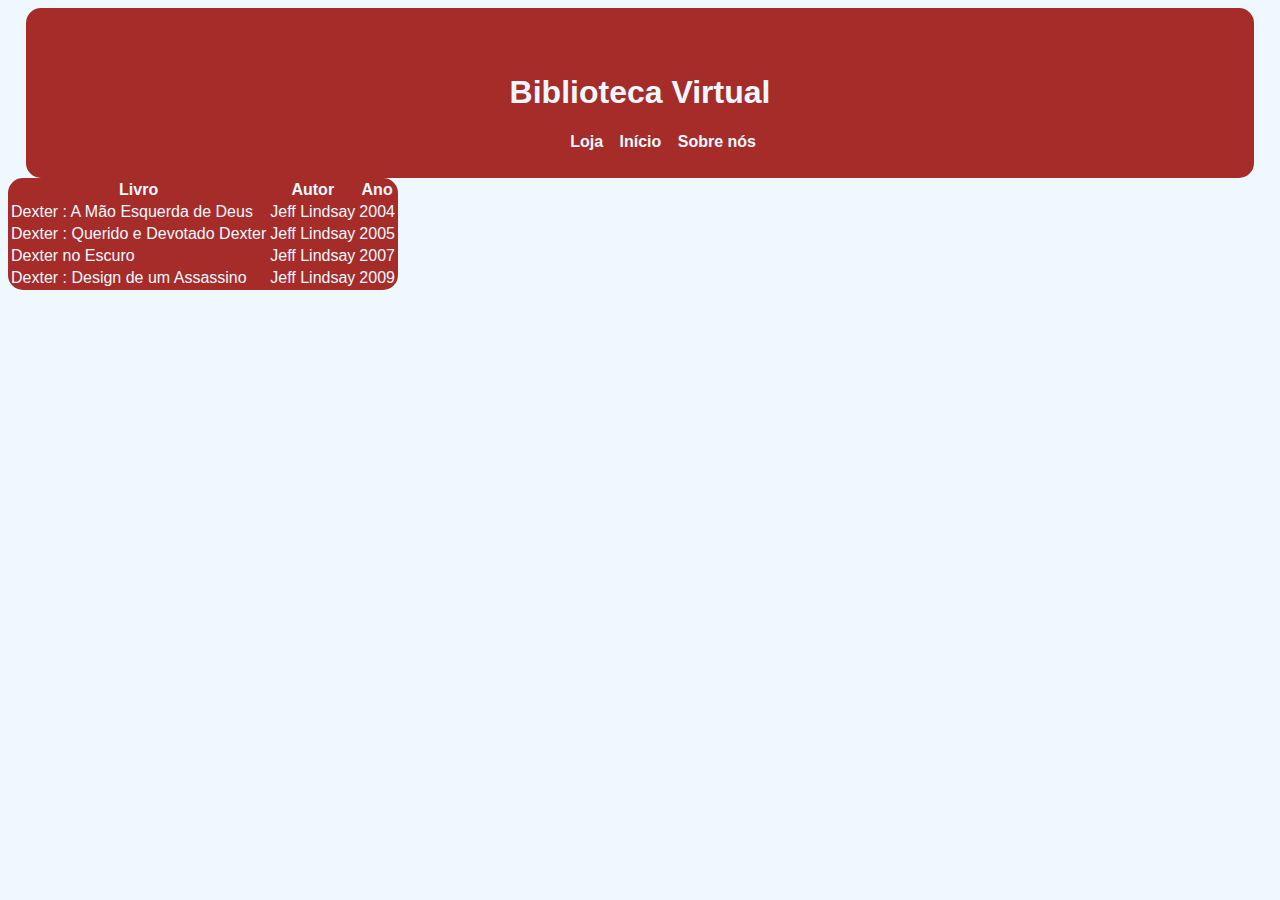
==== index.html @ 2b49b514 "Add files via upload" ====
<!DOCTYPE html>
<html lang="pt-br">
<head>
    <meta charset="UTF-8">
    <meta name="viewport" content="width=device-width, initial-scale=1.0">
    <link rel="stylesheet" href="styles.css">
    <title>Biblioteca</title>
</head>
<body>
    <div id="title">
        <h1>Biblioteca Virtual</h1>

        <ul id="nav"> 
            <li>Loja</li>
            <li>Início</li>
            <li>Sobre nós</li>
        </ul>

    </div>

    
    <div>
        <table id="livros">
            <tr>
                <th>Livro</th>
                <th>Autor</th>
                <th>Ano</th>
            </tr>

            <tr>
                <td>
                    Dexter : A Mão Esquerda de Deus 
                </td>

                <td>
                    Jeff Lindsay
                </td>

                <td>
                    2004
                </td>
            </tr>

            <tr>
                <td>
                    Dexter : Querido e Devotado Dexter
                </td>
                
                <td>
                    Jeff Lindsay
                </td>

                <td>
                    2005
                </td>
            </tr>

            <tr>
                <td>
                    Dexter no Escuro
                </td>

                <td>
                    Jeff Lindsay
                </td>

                <td>
                    2007
                </td>
            </tr>

            <tr>
                <td>
                    Dexter : Design de um Assassino
                </td>

                <td>
                    Jeff Lindsay
                </td>

                <td>
                    2009
                </td>
            </tr>
        </table>
    </div>

</body>
</html>
---- styles.css ----
body {
    background-color: aliceblue;
}

#title {
    font-family: Verdana, Geneva, Tahoma, sans-serif;
    text-align: center;
    margin: auto;
    width: 90%;
    padding: 45px;
    background-color: #A62C2A;
    color: aliceblue;
    border-radius: 15px;
}

#nav {
    font-family: Verdana, Geneva, Tahoma, sans-serif;
    list-style-type: none;
    float: left;
    font-weight: bold;
    margin: 0;
    padding: 0;
    align-items: center;
    width: 90%;
    padding-left: 80px;
}

li {
    display: inline;
    padding: 6px;
}

#livros {
    font-family: Verdana, Geneva, Tahoma, sans-serif;
    background-color: #A62C2A;
    color: aliceblue;
    border-radius: 15px;
    margin: 0;    
}
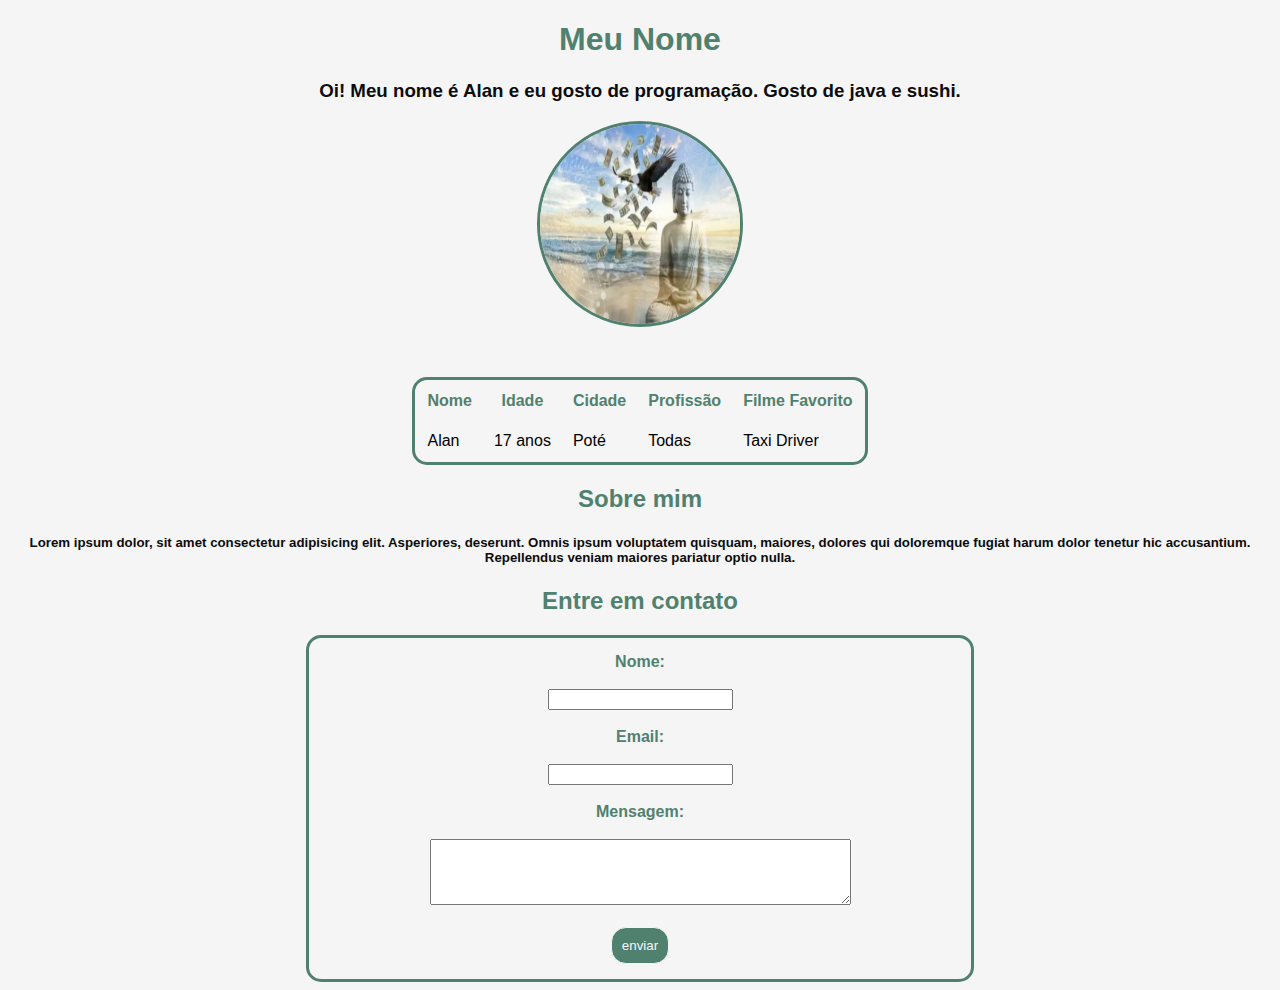
==== commit a79197ca: "Add files via upload" ====
--- a/index.html
+++ b/index.html
@@ -1,89 +1,152 @@
 <!DOCTYPE html>
 <html lang="pt-br">
-<head>
-    <meta charset="UTF-8">
-    <meta name="viewport" content="width=device-width, initial-scale=1.0">
-    <link rel="stylesheet" href="styles.css">
-    <title>Biblioteca</title>
-</head>
-<body>
-    <div id="title">
-        <h1>Biblioteca Virtual</h1>
+  <head>
+    <meta charset="UTF-8" />
+    <meta name="viewport" content="width=device-width, initial-scale=1.0" />
+    <title>Apresentação</title>
+  </head>
+  <body style="background-color: #f5f5f5">
+    <h1
+      style="
+        color: #50816e;
+        font-family: Verdana, Geneva, Tahoma, sans-serif;
+        text-align: center;
+      "
+    >
+      Meu Nome
+    </h1>
 
-        <ul id="nav"> 
-            <li>Loja</li>
-            <li>Início</li>
-            <li>Sobre nós</li>
-        </ul>
+    <h3
+      style="
+        font-family: Verdana, Geneva, Tahoma, sans-serif;
+        text-align: center;
+        color: #0c0c0c;
+      "
+    >
+      Oi! Meu nome é Alan e eu gosto de programação. Gosto de java e sushi.
+    </h3>
 
+    <img
+      src="fotoMinha.jpeg"
+      alt=""
+      style="
+        border-radius: 50%;
+        display: block;
+        margin: auto;
+        width: 200px;
+        height: 200px;
+        border: 3px solid #50816e;
+      "
+    />
+
+    <table
+      style="
+        margin-left: auto;
+        margin-right: auto;
+        margin-top: 50px;
+        font-family: Verdana, Geneva, Tahoma, sans-serif;
+        border: 3px solid #50816e;
+        border-radius: 15px;
+      "
+    >
+      <tr style="padding: 10px">
+        <th style="padding: 10px; color: #50816e">Nome</th>
+        <th style="padding: 10px; color: #50816e">Idade</th>
+        <th style="padding: 10px; color: #50816e">Cidade</th>
+        <th style="padding: 10px; color: #50816e">Profissão</th>
+        <th style="padding: 10px; color: #50816e">Filme Favorito</th>
+      </tr>
+
+      <tr style="padding: 10px">
+        <td style="padding: 10px">Alan</td>
+        <td style="padding: 10px">17 anos</td>
+        <td style="padding: 10px">Poté</td>
+        <td style="padding: 10px">Todas</td>
+        <td style="padding: 10px">Taxi Driver</td>
+      </tr>
+    </table>
+
+    <h2
+      style="
+        font-family: Verdana, Geneva, Tahoma, sans-serif;
+        text-align: center;
+        color: #50816e;
+      "
+    >
+      Sobre mim
+    </h2>
+    <h5
+      style="
+        font-family: Verdana, Geneva, Tahoma, sans-serif;
+        text-align: center;
+        color: #0c0c0c;
+      "
+    >
+      Lorem ipsum dolor, sit amet consectetur adipisicing elit. Asperiores,
+      deserunt. Omnis ipsum voluptatem quisquam, maiores, dolores qui doloremque
+      fugiat harum dolor tenetur hic accusantium. Repellendus veniam maiores
+      pariatur optio nulla.
+    </h5>
+
+    <h2
+      style="
+        text-align: center;
+        font-family: Verdana, Geneva, Tahoma, sans-serif;
+        color: #50816e;
+      "
+    >
+      Entre em contato
+    </h2>
+    <div
+      style="
+        font-family: Verdana, Geneva, Tahoma, sans-serif;
+        margin: auto;
+        width: 50%;
+        border: 3px solid #50816e;
+        border-radius: 15px;
+        padding: 15px;
+      "
+    >
+      <form
+        action="post"
+        style="
+          text-align: center;
+          font-family: Verdana, Geneva, Tahoma, sans-serif;
+          font-weight: bold;
+          color: #50816e;
+        "
+      >
+        <label for="name">Nome:</label>
+        <br />
+        <br />
+        <input type="text" name="name" id="name" />
+        <br />
+        <br />
+        <label for="email">Email:</label>
+        <br />
+        <br />
+        <input type="email" name="email" id="email" />
+        <br />
+        <br />
+        <label for="mensagem">Mensagem:</label>
+        <br />
+        <br />
+        <textarea name="mensagem" id="msg" rows="4" cols="50"></textarea>
+        <br />
+        <br />
+        <input
+          type="button"
+          value="enviar"
+          style="
+            background-color: #50816e;
+            color: aliceblue;
+            border: 1px solid #f5f5f5;
+            padding: 10px;
+            font-family: Verdana, Geneva, Tahoma, sans-serif;
+            border-radius: 15px;
+          "
+        />
+      </form>
     </div>
-
-    
-    <div>
-        <table id="livros">
-            <tr>
-                <th>Livro</th>
-                <th>Autor</th>
-                <th>Ano</th>
-            </tr>
-
-            <tr>
-                <td>
-                    Dexter : A Mão Esquerda de Deus 
-                </td>
-
-                <td>
-                    Jeff Lindsay
-                </td>
-
-                <td>
-                    2004
-                </td>
-            </tr>
-
-            <tr>
-                <td>
-                    Dexter : Querido e Devotado Dexter
-                </td>
-                
-                <td>
-                    Jeff Lindsay
-                </td>
-
-                <td>
-                    2005
-                </td>
-            </tr>
-
-            <tr>
-                <td>
-                    Dexter no Escuro
-                </td>
-
-                <td>
-                    Jeff Lindsay
-                </td>
-
-                <td>
-                    2007
-                </td>
-            </tr>
-
-            <tr>
-                <td>
-                    Dexter : Design de um Assassino
-                </td>
-
-                <td>
-                    Jeff Lindsay
-                </td>
-
-                <td>
-                    2009
-                </td>
-            </tr>
-        </table>
-    </div>
-
-</body>
-</html>+  </body>
+</html>
